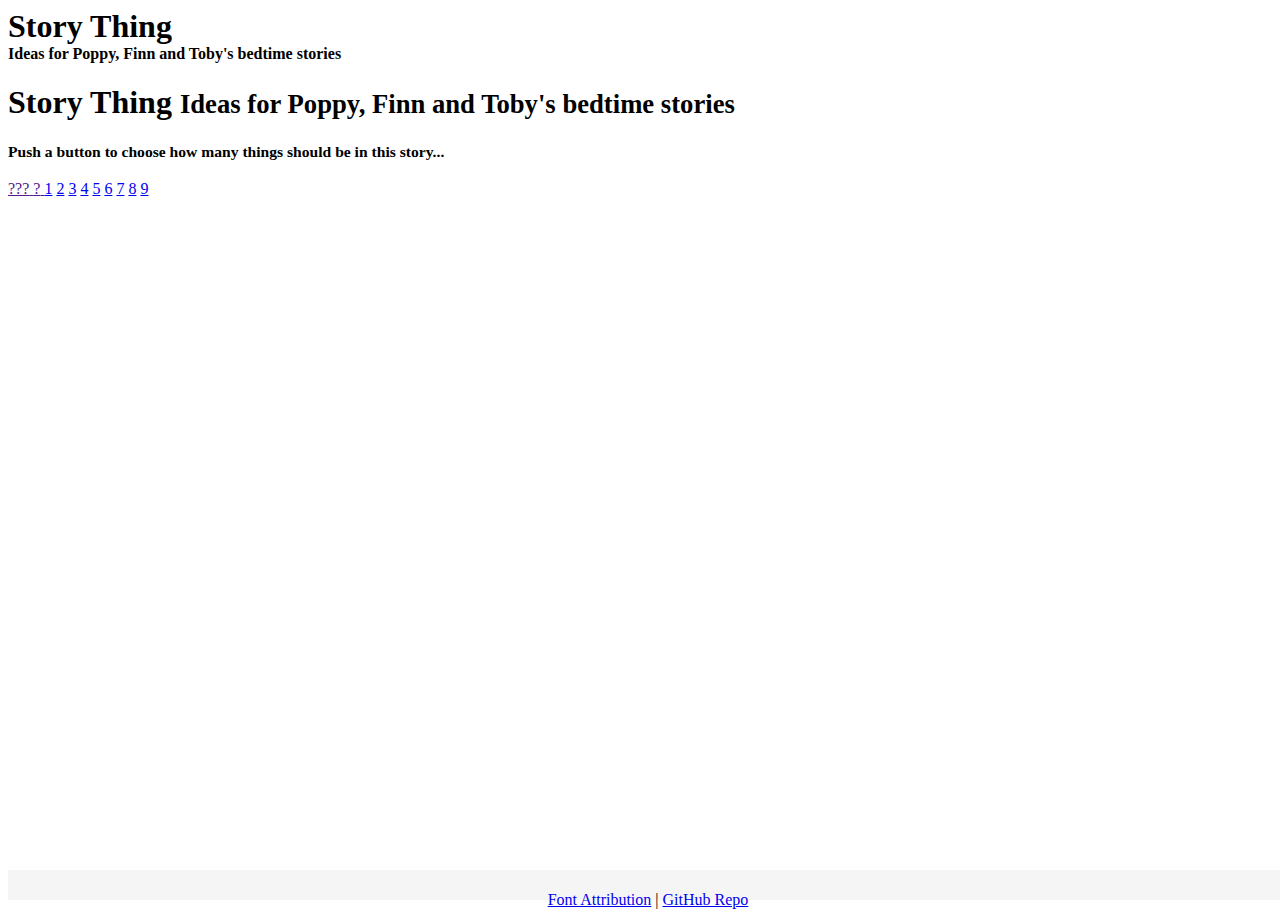
==== index.html @ 4db13e2a "Subheading tweaks" ====
<html>
<head>
  <meta charset="utf-8" />
  <meta name="viewport" content="width=device-width" />
  <title>Story Thing</title>
  <link rel="stylesheet" type="text/css" href="assets/icons/flaticon.css">
  <link rel="stylesheet" type="text/css" href="assets/icons/flaticon2.css">
  <link rel="stylesheet" type="text/css" href="assets/icons/flaticon3.css">
  <link rel="stylesheet" type="text/css" href="assets/icons/flaticon4.css">
  <link rel="stylesheet" type="text/css" href="assets/css/site.css">
  <link rel="stylesheet" type="text/css" href="assets/css/flaticon-responsive.css">
  <script src="assets/scripts/dice.js"></script>  
  
  <script src="https://code.jquery.com/jquery-2.2.3.min.js" integrity="sha256-a23g1Nt4dtEYOj7bR+vTu7+T8VP13humZFBJNIYoEJo=" crossorigin="anonymous"></script>
  <link href="https://maxcdn.bootstrapcdn.com/bootstrap/3.3.6/css/bootstrap.min.css" rel="stylesheet" integrity="sha384-1q8mTJOASx8j1Au+a5WDVnPi2lkFfwwEAa8hDDdjZlpLegxhjVME1fgjWPGmkzs7" crossorigin="anonymous">
  <script src="https://maxcdn.bootstrapcdn.com/bootstrap/3.3.6/js/bootstrap.min.js" integrity="sha384-0mSbJDEHialfmuBBQP6A4Qrprq5OVfW37PRR3j5ELqxss1yVqOtnepnHVP9aJ7xS" crossorigin="anonymous"></script>
</head>
<body class="index-page">
  <div class="container body-content">
    <div class="row">
      <div class="col-xs-12">        
        <div class="visible-xs-block">                    
          <h1>
            Story Thing
            <br /><small style="font-size: 16px;">Ideas for Poppy, Finn and Toby's bedtime stories</small>
          </h1>
        </div>          
        <div class="hidden-xs">                    
          <h1> 
            Story Thing
            <small>Ideas for Poppy, Finn and Toby's bedtime stories</small>        
          </h1> 
        </div>               
      </div>
    </div>
    <div class="row">
      <div class="col-xs-12">
        <h3><small>Push a button to choose how many things should be in this story...</small></h3>
      </div>
      <div class="col-xs-12">        
        <div class="btn-group btn-group-justified" role="group" aria-label="things">
          <a class="btn btn-primary" role="button" aria-label="things" href="">          
            <span class="hidden-xs hidden-sm">???</span>
            <span class="visible-xs-block visible-sm-block">?</span>          
          </a>
          <a class="btn btn-default" role="button" aria-label="things" href="#1">1</a>
          <a class="btn btn-default" role="button" aria-label="things" href="#2">2</a>
          <a class="btn btn-default" role="button" aria-label="things" href="#3">3</a>
          <a class="btn btn-default" role="button" aria-label="things" href="#4">4</a>
          <a class="btn btn-default" role="button" aria-label="things" href="#5">5</a>
          <a class="btn btn-default" role="button" aria-label="things" href="#6">6</a>
          <a class="btn btn-default" role="button" aria-label="things" href="#7">7</a>
          <a class="btn btn-default" role="button" aria-label="things" href="#8">8</a>
          <a class="btn btn-default" role="button" aria-label="things" href="#9">9</a>
        </div>        
      </div>
    </div>
    <div class="row images-row hidden-xs hidden-sm">
    </div>
    <div class="row images-row hidden-md hidden-lg">
    </div>    
    <div class="row">
      <div class="col-xs-12 images hidden-xs hidden-sm">
      </div>
      <div class="col-xs-12 images hidden-md hidden-lg">
      </div>      
    </div>
  </div>
  <footer class="footer">
    <div class="container">
      <div class="row">
        <div class="col-xs-12">    
          <p class="text-muted">
            <a href="./icons.html">Font Attribution</a>            
            | <a href="https://github.com/meataxe/StoryThing">GitHub Repo</a>
          </p>
        </div>
      </div>
    </div>
  </footer>
  
  <script id="dice" type="text/template">
    <div class="image-container img-thumbnail">
      <span class="#=class# icon" title="#=title#" aria-hidden="true"></span>
    </div>      
  </script>  
  
  <script>
    function renderTemplate (templateText, model) {
      for (var prop in model) {
        templateText = templateText.replace("#=" + prop + "#", model[prop]);
      }
      
      return templateText;
    }
    
    function getRandomInt(min, max) {
      return Math.floor(Math.random() * (max - min + 1)) + min;
    }
    
    function getRandomArrayElements(arr, count) {
      var shuffled = arr.slice(0), i = arr.length, min = i - count, temp, index;
      
      while (i-- > min) {
        index = Math.floor((i + 1) * Math.random());
        temp = shuffled[index];
        shuffled[index] = shuffled[i];
        shuffled[i] = temp;
      }
      
      return shuffled.slice(min);
    }  
    
    function showImages(imageCount) {
      var 
        template = $("#dice").text(),
        imageCount = imageCount || getRandomInt(3, 9),
        selectedImages = getRandomArrayElements(images, imageCount);
      
      $(".images").html("");
      
      selectedImages.forEach(function (image) {
        $(".images").append(renderTemplate(template, image));                        
      });
    }
  
    $("document").ready(function () {
      showImages();
        
      $('.btn-group a').click(function(e) {
        var $this = $(this),
             imageCount = $this.attr("href").replace("#", "");
        
        $('.btn-group a.btn-primary').removeClass('btn-primary').addClass('btn-default');        
        if (!$this.hasClass('btn-primary')) {
          $this.addClass('btn-primary');
        }
        
        showImages(imageCount);
        
        e.preventDefault();
      });    
    });      
  </script>
</body>
</html>
---- assets/icons/flaticon.css ----
/*
  	Flaticon icon font: Flaticon
  	Creation date: 27/04/2016 09:54
  	*/

@font-face {
  font-family: "Flaticon";
  src: url("./Flaticon.eot");
  src: url("./Flaticon.eot?#iefix") format("embedded-opentype"),
       url("./Flaticon.woff") format("woff"),
       url("./Flaticon.ttf") format("truetype"),
       url("./Flaticon.svg#Flaticon") format("svg");
  font-weight: normal;
  font-style: normal;
}

@media screen and (-webkit-min-device-pixel-ratio:0) {
  @font-face {
    font-family: "Flaticon";
    src: url("./Flaticon.svg#Flaticon") format("svg");
  }
}

[class^="flaticon-"]:before, [class*=" flaticon-"]:before,
[class^="flaticon-"]:after, [class*=" flaticon-"]:after {   
  font-family: Flaticon;
        font-size: 20px;
font-style: normal;
margin-left: 20px;
}

.flaticon-animal:before { content: "\f100"; }
.flaticon-animal-1:before { content: "\f101"; }
.flaticon-animals:before { content: "\f102"; }
.flaticon-animals-1:before { content: "\f103"; }
.flaticon-animals-2:before { content: "\f104"; }
.flaticon-animals-3:before { content: "\f105"; }
.flaticon-back:before { content: "\f106"; }
.flaticon-book:before { content: "\f107"; }
.flaticon-boy-with-sadness-face:before { content: "\f108"; }
.flaticon-city:before { content: "\f109"; }
.flaticon-clock:before { content: "\f10a"; }
.flaticon-compass:before { content: "\f10b"; }
.flaticon-creepy:before { content: "\f10c"; }
.flaticon-food:before { content: "\f10d"; }
.flaticon-fountain:before { content: "\f10e"; }
.flaticon-fruit:before { content: "\f10f"; }
.flaticon-game:before { content: "\f110"; }
.flaticon-globe:before { content: "\f111"; }
.flaticon-hand-drawn-shooting-star:before { content: "\f112"; }
.flaticon-happy-and-sad-masks:before { content: "\f113"; }
.flaticon-home:before { content: "\f114"; }
.flaticon-key:before { content: "\f115"; }
.flaticon-key-1:before { content: "\f116"; }
.flaticon-light:before { content: "\f117"; }
.flaticon-lock:before { content: "\f118"; }
.flaticon-monuments:before { content: "\f119"; }
.flaticon-moon:before { content: "\f11a"; }
.flaticon-multimedia:before { content: "\f11b"; }
.flaticon-nature:before { content: "\f11c"; }
.flaticon-nature-1:before { content: "\f11d"; }
.flaticon-nature-2:before { content: "\f11e"; }
.flaticon-paratrooper:before { content: "\f11f"; }
.flaticon-people:before { content: "\f120"; }
.flaticon-people-1:before { content: "\f121"; }
.flaticon-phone-call:before { content: "\f122"; }
.flaticon-question:before { content: "\f123"; }
.flaticon-road:before { content: "\f124"; }
.flaticon-scales-of-justice:before { content: "\f125"; }
.flaticon-search:before { content: "\f126"; }
.flaticon-shape:before { content: "\f127"; }
.flaticon-stop:before { content: "\f128"; }
.flaticon-summer:before { content: "\f129"; }
.flaticon-technology:before { content: "\f12a"; }
.flaticon-tent:before { content: "\f12b"; }
.flaticon-tool:before { content: "\f12c"; }
.flaticon-tool-1:before { content: "\f12d"; }
.flaticon-transport:before { content: "\f12e"; }
.flaticon-view:before { content: "\f12f"; }
.flaticon-weapon:before { content: "\f130"; }
.flaticon-witch:before { content: "\f131"; }
---- assets/icons/flaticon2.css ----
/*
  	Flaticon2 icon font: Flaticon2
  	Creation date: 27/04/2016 09:58
  	*/

@font-face {
  font-family: "Flaticon2";
  src: url("./Flaticon2.eot");
  src: url("./Flaticon2.eot?#iefix") format("embedded-opentype"),
       url("./Flaticon2.woff") format("woff"),
       url("./Flaticon2.ttf") format("truetype"),
       url("./Flaticon2.svg#Flaticon") format("svg");
  font-weight: normal;
  font-style: normal;
}

@media screen and (-webkit-min-device-pixel-ratio:0) {
  @font-face {
    font-family: "Flaticon2";
    src: url("./Flaticon2.svg#Flaticon2") format("svg");
  }
}

[class^="flaticon2-"]:before, [class*=" flaticon2-"]:before,
[class^="flaticon2-"]:after, [class*=" flaticon2-"]:after {   
  font-family: Flaticon2;
        font-size: 20px;
font-style: normal;
margin-left: 20px;
}

.flaticon2-hiker:before { content: "\f100"; }
.flaticon2-right-arrow:before { content: "\f101"; }
.flaticon2-storm:before { content: "\f102"; }
.flaticon2-ufo:before { content: "\f103"; }
---- assets/icons/flaticon3.css ----
/*
  	Flaticon3 icon font: Flaticon3
  	Creation date: 29/04/2016 01:53
  	*/

@font-face {
  font-family: "Flaticon3";
  src: url("./Flaticon3.eot");
  src: url("./Flaticon3.eot?#iefix") format("embedded-opentype"),
       url("./Flaticon3.woff") format("woff"),
       url("./Flaticon3.ttf") format("truetype"),
       url("./Flaticon3.svg#Flaticon3") format("svg");
  font-weight: normal;
  font-style: normal;
}

@media screen and (-webkit-min-device-pixel-ratio:0) {
  @font-face {
    font-family: "Flaticon3";
    src: url("./Flaticon3.svg#Flaticon3") format("svg");
  }
}

[class^="flaticon3-"]:before, [class*=" flaticon3-"]:before,
[class^="flaticon3-"]:after, [class*=" flaticon3-"]:after {   
  font-family: Flaticon3;
        font-size: 20px;
font-style: normal;
margin-left: 20px;
}

.flaticon3-angry-woman:before { content: "\f100"; }
.flaticon3-batman:before { content: "\f101"; }
.flaticon3-boy-happy-smile:before { content: "\f102"; }
.flaticon3-boy-smiling:before { content: "\f103"; }
.flaticon3-boy-suffering:before { content: "\f104"; }
.flaticon3-calculator:before { content: "\f105"; }
.flaticon3-delighted-granny:before { content: "\f106"; }
.flaticon3-donatello-bo-staff:before { content: "\f107"; }
.flaticon3-elephant:before { content: "\f108"; }
.flaticon3-fat-boy-smiling:before { content: "\f109"; }
.flaticon3-flask:before { content: "\f10a"; }
.flaticon3-giraffe:before { content: "\f10b"; }
.flaticon3-girl-crying:before { content: "\f10c"; }
.flaticon3-girl-showing-tongue:before { content: "\f10d"; }
.flaticon3-girl-smiling:before { content: "\f10e"; }
.flaticon3-green-lanthern-power-ring:before { content: "\f10f"; }
.flaticon3-happy-baby:before { content: "\f110"; }
.flaticon3-happy-woman:before { content: "\f111"; }
.flaticon3-hawkeye-bow-and-arrow:before { content: "\f112"; }
.flaticon3-hipster-smiling:before { content: "\f113"; }
.flaticon3-inexpressive-girl:before { content: "\f114"; }
.flaticon3-iron-man:before { content: "\f115"; }
.flaticon3-kissing-girl:before { content: "\f116"; }
.flaticon3-leonard-katana:before { content: "\f117"; }
.flaticon3-lion:before { content: "\f118"; }
.flaticon3-michelangelo-nunchakus:before { content: "\f119"; }
.flaticon3-molecule:before { content: "\f11a"; }
.flaticon3-monkey:before { content: "\f11b"; }
.flaticon3-naughty-girl:before { content: "\f11c"; }
.flaticon3-perplexed-man:before { content: "\f11d"; }
.flaticon3-philosophizing-boy:before { content: "\f11e"; }
.flaticon3-raphael-sais:before { content: "\f11f"; }
.flaticon3-sad-baby:before { content: "\f120"; }
.flaticon3-sad-girl:before { content: "\f121"; }
.flaticon3-sad-woman:before { content: "\f122"; }
.flaticon3-satisfied-woman:before { content: "\f123"; }
.flaticon3-saturn:before { content: "\f124"; }
.flaticon3-scientist:before { content: "\f125"; }
.flaticon3-shapes:before { content: "\f126"; }
.flaticon3-shocked-girl:before { content: "\f127"; }
.flaticon3-shredder:before { content: "\f128"; }
.flaticon3-smiling-baby:before { content: "\f129"; }
.flaticon3-smiling-girl:before { content: "\f12a"; }
.flaticon3-squirrel:before { content: "\f12b"; }
.flaticon3-superman:before { content: "\f12c"; }
.flaticon3-surprised-girl:before { content: "\f12d"; }
.flaticon3-teenage-mutant-ninja-turtles:before { content: "\f12e"; }
.flaticon3-thor:before { content: "\f12f"; }
.flaticon3-thor-mjolnir:before { content: "\f130"; }
.flaticon3-winking-boy:before { content: "\f131"; }
---- assets/icons/flaticon4.css ----
/*
  	Flaticon4 icon font: Flaticon4
  	Creation date: 29/04/2016 02:06
  	*/

@font-face {
  font-family: "Flaticon4";
  src: url("./Flaticon4.eot");
  src: url("./Flaticon4.eot?#iefix") format("embedded-opentype"),
       url("./Flaticon4.woff") format("woff"),
       url("./Flaticon4.ttf") format("truetype"),
       url("./Flaticon4.svg#Flaticon4") format("svg");
  font-weight: normal;
  font-style: normal;
}

@media screen and (-webkit-min-device-pixel-ratio:0) {
  @font-face {
    font-family: "Flaticon4";
    src: url("./Flaticon4.svg#Flaticon4") format("svg");
  }
}

[class^="flaticon4-"]:before, [class*=" flaticon4-"]:before,
[class^="flaticon4-"]:after, [class*=" flaticon4-"]:after {   
  font-family: Flaticon4;
        font-size: 20px;
font-style: normal;
margin-left: 20px;
}

.flaticon4-automobile:before { content: "\f100"; }
.flaticon4-bicycle:before { content: "\f101"; }
.flaticon4-birthday-cake:before { content: "\f102"; }
.flaticon4-burning-home:before { content: "\f103"; }
.flaticon4-bus:before { content: "\f104"; }
.flaticon4-cannon:before { content: "\f105"; }
.flaticon4-car:before { content: "\f106"; }
.flaticon4-circus-elephant:before { content: "\f107"; }
.flaticon4-circus-seal:before { content: "\f108"; }
.flaticon4-cloudy:before { content: "\f109"; }
.flaticon4-clown-with-hat:before { content: "\f10a"; }
.flaticon4-cold:before { content: "\f10b"; }
.flaticon4-cooking:before { content: "\f10c"; }
.flaticon4-crane:before { content: "\f10d"; }
.flaticon4-cup:before { content: "\f10e"; }
.flaticon4-dark-night:before { content: "\f10f"; }
.flaticon4-dump-truck:before { content: "\f110"; }
.flaticon4-fire:before { content: "\f111"; }
.flaticon4-hamburger:before { content: "\f112"; }
.flaticon4-handcuffs:before { content: "\f113"; }
.flaticon4-hills:before { content: "\f114"; }
.flaticon4-hose:before { content: "\f115"; }
.flaticon4-hot-dog-with-sauce-and-bread:before { content: "\f116"; }
.flaticon4-hot-drink:before { content: "\f117"; }
.flaticon4-ice-cream:before { content: "\f118"; }
.flaticon4-jail:before { content: "\f119"; }
.flaticon4-lollipop:before { content: "\f11a"; }
.flaticon4-meteorite-falling:before { content: "\f11b"; }
.flaticon4-mixer:before { content: "\f11c"; }
.flaticon4-mountains:before { content: "\f11d"; }
.flaticon4-parcel:before { content: "\f11e"; }
.flaticon4-pizza:before { content: "\f11f"; }
.flaticon4-police-badge:before { content: "\f120"; }
.flaticon4-prize:before { content: "\f121"; }
.flaticon4-rain:before { content: "\f122"; }
.flaticon4-reed:before { content: "\f123"; }
.flaticon4-road-perspective-of-curves:before { content: "\f124"; }
.flaticon4-rocket:before { content: "\f125"; }
.flaticon4-sandwich:before { content: "\f126"; }
.flaticon4-satellite:before { content: "\f127"; }
.flaticon4-saturn:before { content: "\f128"; }
.flaticon4-snack:before { content: "\f129"; }
.flaticon4-sputnik:before { content: "\f12a"; }
.flaticon4-sun:before { content: "\f12b"; }
.flaticon4-telescope:before { content: "\f12c"; }
.flaticon4-treasure:before { content: "\f12d"; }
.flaticon4-truck:before { content: "\f12e"; }
.flaticon4-truck-1:before { content: "\f12f"; }
.flaticon4-unicorn:before { content: "\f130"; }
.flaticon4-water:before { content: "\f131"; }
---- assets/css/site.css ----
html {
  position: relative;
  min-height: 100%;
}

body.index-page {
  margin-bottom: 60px;
}

.index-page .footer {
  position: absolute;
  bottom: 0;
  width: 100%;
  height: 30px;
  background-color: #f5f5f5;      
}   

.index-page .footer p {
  text-align: center;  
  padding-top: 5px;      
}  

.index-page .images-row.hidden-xs {
  margin-top: 50px;
}

.index-page .images-row.hidden-lg {
  margin-top: 30px;
}     

.index-page .images {
  width: 100%;
  text-align: center;
}

.index-page .images .image-container {
  position: relative;
  text-align: center;
  border-width: 3px;
  border-color: #A9A9A9;
  display: inline-block;
}

.index-page .images.hidden-xs .image-container {
  height: 90px;
  width: 90px;
  margin-right: 10px;
}

.index-page .images.hidden-lg .image-container {
  height: 60px;
  width: 60px;      
}

.index-page .images .image-container.img-thumbnail span {
  position: absolute;
  top: 50%;
  left: 0;
  right: 0;
  margin-left: -20px;
}

.index-page .images.hidden-xs .image-container.img-thumbnail span {
  margin-top: -43px;       
}

.index-page .images.hidden-lg .image-container.img-thumbnail span {
  margin-top: -30px;        
} 

body.icons-page {
  margin-bottom: 110px;
}

.icons-page .footer {
  position: absolute;
  bottom: 0;
  width: 100%;
  height: 105px;
  background-color: #f5f5f5;      
}   

.icons-page .footer p {
  text-align: center;  
  padding-top: 5px;      
}  

.icons-page .images-row.hidden-xs {
  margin-top: 50px;
}

.icons-page .images-row.hidden-lg {
  margin-top: 30px;
}

.icons-page .images {
  width: 100%;
  text-align: center;
}

.icons-page .images .image-container {
  position: relative;
  text-align: center;
  border-width: 3px;
  border-color: #A9A9A9;
  display: inline-block;
  margin-bottom: 10px;
}

.icons-page .images .image-container.img-thumbnail span.icon-class-name {          
  margin-top: 0px;       
  margin-left: 0px;    
}

.icons-page .images.hidden-xs .image-container.img-thumbnail span.icon-class-name {          
  top: 95%;
  font-size: 10px;
}

.icons-page .images.hidden-lg .image-container.img-thumbnail span.icon-class-name {          
  top: 85%;
  font-size: 9px;
}    

.icons-page .images.hidden-xs .image-container {
  height: 140px;
  width: 90px;
  margin-right: 10px;
}

.icons-page .images.hidden-lg .image-container {
  height: 110px;
  width: 60px;      
}

.icons-page .images .image-container.img-thumbnail span {
  position: absolute;      
  left: 0;
  right: 0;    
  margin-left: -20px;
}

.icons-page .images.hidden-xs .image-container.img-thumbnail span {
  top: 35%;
  margin-top: -43px;      
  
}

.icons-page .images.hidden-lg .image-container.img-thumbnail span {
  top: 30%;
  margin-top: -30px;            
}
---- assets/css/flaticon-responsive.css ----
.images.hidden-xs [class^="flaticon-"]::before, 
.images.hidden-xs [class*=" flaticon-"]::before, 
.images.hidden-xs [class^="flaticon-"]::after, 
.images.hidden-xs [class*=" flaticon-"]::after {
  font-family: Flaticon;
  font-size: 60px;
}

.images.hidden-xs [class^="flaticon2-"]::before, 
.images.hidden-xs [class*=" flaticon2-"]::before, 
.images.hidden-xs [class^="flaticon2-"]::after, 
.images.hidden-xs [class*=" flaticon2-"]::after {
  font-family: Flaticon2;
  font-size: 60px;
}

.images.hidden-xs [class^="flaticon3-"]::before, 
.images.hidden-xs [class*=" flaticon3-"]::before, 
.images.hidden-xs [class^="flaticon3-"]::after, 
.images.hidden-xs [class*=" flaticon3-"]::after {
  font-family: Flaticon3;
  font-size: 60px;
}

.images.hidden-xs [class^="flaticon4-"]::before, 
.images.hidden-xs [class*=" flaticon4-"]::before, 
.images.hidden-xs [class^="flaticon4-"]::after, 
.images.hidden-xs [class*=" flaticon4-"]::after {
  font-family: Flaticon4;
  font-size: 60px;
}    

.images.hidden-lg [class^="flaticon-"]::before, 
.images.hidden-lg [class*=" flaticon-"]::before, 
.images.hidden-lg [class^="flaticon-"]::after, 
.images.hidden-lg [class*=" flaticon-"]::after {
  font-family: Flaticon;
  font-size: 40px;
}

.images.hidden-lg [class^="flaticon2-"]::before, 
.images.hidden-lg [class*=" flaticon2-"]::before, 
.images.hidden-lg [class^="flaticon2-"]::after, 
.images.hidden-lg [class*=" flaticon2-"]::after {
  font-family: Flaticon2;
  font-size: 40px;
}

.images.hidden-lg [class^="flaticon3-"]::before, 
.images.hidden-lg [class*=" flaticon3-"]::before, 
.images.hidden-lg [class^="flaticon3-"]::after, 
.images.hidden-lg [class*=" flaticon3-"]::after {
  font-family: Flaticon3;
  font-size: 40px;
}

.images.hidden-lg [class^="flaticon4-"]::before, 
.images.hidden-lg [class*=" flaticon4-"]::before, 
.images.hidden-lg [class^="flaticon4-"]::after, 
.images.hidden-lg [class*=" flaticon4-"]::after {
  font-family: Flaticon4;
  font-size: 40px;
}
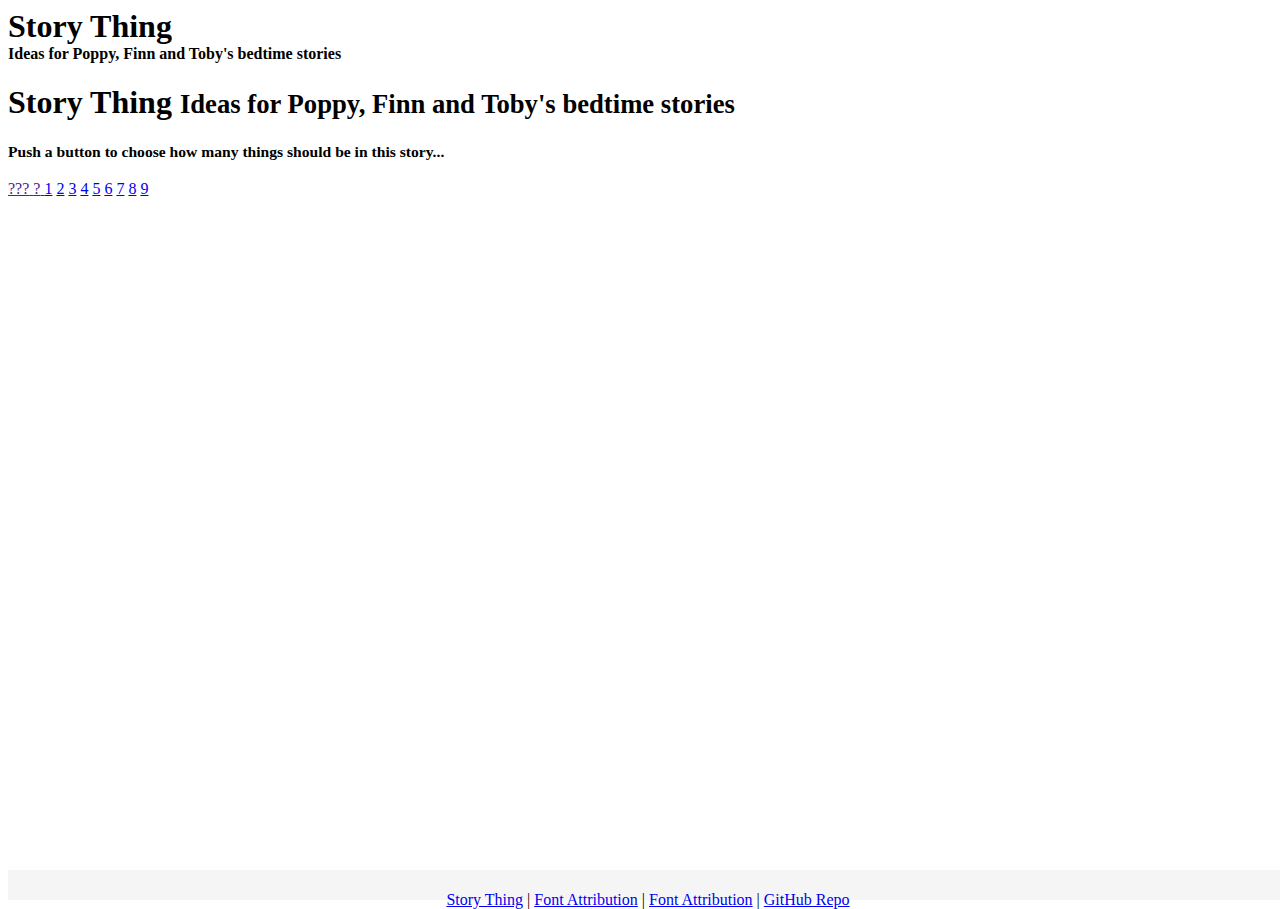
==== commit fb0db22c: "Added files via upload" ====
--- a/index.html
+++ b/index.html
@@ -1,146 +1,148 @@
-<html>
-<head>
-  <meta charset="utf-8" />
-  <meta name="viewport" content="width=device-width" />
-  <title>Story Thing</title>
-  <link rel="stylesheet" type="text/css" href="assets/icons/flaticon.css">
-  <link rel="stylesheet" type="text/css" href="assets/icons/flaticon2.css">
-  <link rel="stylesheet" type="text/css" href="assets/icons/flaticon3.css">
-  <link rel="stylesheet" type="text/css" href="assets/icons/flaticon4.css">
-  <link rel="stylesheet" type="text/css" href="assets/css/site.css">
-  <link rel="stylesheet" type="text/css" href="assets/css/flaticon-responsive.css">
-  <script src="assets/scripts/dice.js"></script>  
-  
-  <script src="https://code.jquery.com/jquery-2.2.3.min.js" integrity="sha256-a23g1Nt4dtEYOj7bR+vTu7+T8VP13humZFBJNIYoEJo=" crossorigin="anonymous"></script>
-  <link href="https://maxcdn.bootstrapcdn.com/bootstrap/3.3.6/css/bootstrap.min.css" rel="stylesheet" integrity="sha384-1q8mTJOASx8j1Au+a5WDVnPi2lkFfwwEAa8hDDdjZlpLegxhjVME1fgjWPGmkzs7" crossorigin="anonymous">
-  <script src="https://maxcdn.bootstrapcdn.com/bootstrap/3.3.6/js/bootstrap.min.js" integrity="sha384-0mSbJDEHialfmuBBQP6A4Qrprq5OVfW37PRR3j5ELqxss1yVqOtnepnHVP9aJ7xS" crossorigin="anonymous"></script>
-</head>
-<body class="index-page">
-  <div class="container body-content">
-    <div class="row">
-      <div class="col-xs-12">        
-        <div class="visible-xs-block">                    
-          <h1>
-            Story Thing
-            <br /><small style="font-size: 16px;">Ideas for Poppy, Finn and Toby's bedtime stories</small>
-          </h1>
-        </div>          
-        <div class="hidden-xs">                    
-          <h1> 
-            Story Thing
-            <small>Ideas for Poppy, Finn and Toby's bedtime stories</small>        
-          </h1> 
-        </div>               
-      </div>
-    </div>
-    <div class="row">
-      <div class="col-xs-12">
-        <h3><small>Push a button to choose how many things should be in this story...</small></h3>
-      </div>
-      <div class="col-xs-12">        
-        <div class="btn-group btn-group-justified" role="group" aria-label="things">
-          <a class="btn btn-primary" role="button" aria-label="things" href="">          
-            <span class="hidden-xs hidden-sm">???</span>
-            <span class="visible-xs-block visible-sm-block">?</span>          
-          </a>
-          <a class="btn btn-default" role="button" aria-label="things" href="#1">1</a>
-          <a class="btn btn-default" role="button" aria-label="things" href="#2">2</a>
-          <a class="btn btn-default" role="button" aria-label="things" href="#3">3</a>
-          <a class="btn btn-default" role="button" aria-label="things" href="#4">4</a>
-          <a class="btn btn-default" role="button" aria-label="things" href="#5">5</a>
-          <a class="btn btn-default" role="button" aria-label="things" href="#6">6</a>
-          <a class="btn btn-default" role="button" aria-label="things" href="#7">7</a>
-          <a class="btn btn-default" role="button" aria-label="things" href="#8">8</a>
-          <a class="btn btn-default" role="button" aria-label="things" href="#9">9</a>
-        </div>        
-      </div>
-    </div>
-    <div class="row images-row hidden-xs hidden-sm">
-    </div>
-    <div class="row images-row hidden-md hidden-lg">
-    </div>    
-    <div class="row">
-      <div class="col-xs-12 images hidden-xs hidden-sm">
-      </div>
-      <div class="col-xs-12 images hidden-md hidden-lg">
-      </div>      
-    </div>
-  </div>
-  <footer class="footer">
-    <div class="container">
-      <div class="row">
-        <div class="col-xs-12">    
-          <p class="text-muted">
-            <a href="./icons.html">Font Attribution</a>            
-            | <a href="https://github.com/meataxe/StoryThing">GitHub Repo</a>
-          </p>
-        </div>
-      </div>
-    </div>
-  </footer>
-  
-  <script id="dice" type="text/template">
-    <div class="image-container img-thumbnail">
-      <span class="#=class# icon" title="#=title#" aria-hidden="true"></span>
-    </div>      
-  </script>  
-  
-  <script>
-    function renderTemplate (templateText, model) {
-      for (var prop in model) {
-        templateText = templateText.replace("#=" + prop + "#", model[prop]);
-      }
-      
-      return templateText;
-    }
-    
-    function getRandomInt(min, max) {
-      return Math.floor(Math.random() * (max - min + 1)) + min;
-    }
-    
-    function getRandomArrayElements(arr, count) {
-      var shuffled = arr.slice(0), i = arr.length, min = i - count, temp, index;
-      
-      while (i-- > min) {
-        index = Math.floor((i + 1) * Math.random());
-        temp = shuffled[index];
-        shuffled[index] = shuffled[i];
-        shuffled[i] = temp;
-      }
-      
-      return shuffled.slice(min);
-    }  
-    
-    function showImages(imageCount) {
-      var 
-        template = $("#dice").text(),
-        imageCount = imageCount || getRandomInt(3, 9),
-        selectedImages = getRandomArrayElements(images, imageCount);
-      
-      $(".images").html("");
-      
-      selectedImages.forEach(function (image) {
-        $(".images").append(renderTemplate(template, image));                        
-      });
-    }
-  
-    $("document").ready(function () {
-      showImages();
-        
-      $('.btn-group a').click(function(e) {
-        var $this = $(this),
-             imageCount = $this.attr("href").replace("#", "");
-        
-        $('.btn-group a.btn-primary').removeClass('btn-primary').addClass('btn-default');        
-        if (!$this.hasClass('btn-primary')) {
-          $this.addClass('btn-primary');
-        }
-        
-        showImages(imageCount);
-        
-        e.preventDefault();
-      });    
-    });      
-  </script>
-</body>
-</html>
+<html>
+<head>
+  <meta charset="utf-8" />
+  <meta name="viewport" content="width=device-width" />
+  <title>Story Thing</title>
+  <link rel="stylesheet" type="text/css" href="assets/icons/flaticon.css">
+  <link rel="stylesheet" type="text/css" href="assets/icons/flaticon2.css">
+  <link rel="stylesheet" type="text/css" href="assets/icons/flaticon3.css">
+  <link rel="stylesheet" type="text/css" href="assets/icons/flaticon4.css">
+  <link rel="stylesheet" type="text/css" href="assets/css/site.css">
+  <link rel="stylesheet" type="text/css" href="assets/css/flaticon-responsive.css">
+  <script src="assets/scripts/dice.js"></script>  
+  
+  <script src="https://code.jquery.com/jquery-2.2.3.min.js" integrity="sha256-a23g1Nt4dtEYOj7bR+vTu7+T8VP13humZFBJNIYoEJo=" crossorigin="anonymous"></script>
+  <link href="https://maxcdn.bootstrapcdn.com/bootstrap/3.3.6/css/bootstrap.min.css" rel="stylesheet" integrity="sha384-1q8mTJOASx8j1Au+a5WDVnPi2lkFfwwEAa8hDDdjZlpLegxhjVME1fgjWPGmkzs7" crossorigin="anonymous">
+  <script src="https://maxcdn.bootstrapcdn.com/bootstrap/3.3.6/js/bootstrap.min.js" integrity="sha384-0mSbJDEHialfmuBBQP6A4Qrprq5OVfW37PRR3j5ELqxss1yVqOtnepnHVP9aJ7xS" crossorigin="anonymous"></script>
+</head>
+<body class="index-page">
+  <div class="container body-content">
+    <div class="row">
+      <div class="col-xs-12">        
+        <div class="visible-xs-block">                    
+          <h1>
+            Story Thing
+            <br /><small style="font-size: 16px;">Ideas for Poppy, Finn and Toby's bedtime stories</small>
+          </h1>
+        </div>          
+        <div class="hidden-xs">                    
+          <h1> 
+            Story Thing
+            <small>Ideas for Poppy, Finn and Toby's bedtime stories</small>        
+          </h1> 
+        </div>               
+      </div>
+    </div>
+    <div class="row">
+      <div class="col-xs-12">
+        <h3><small>Push a button to choose how many things should be in this story...</small></h3>
+      </div>
+      <div class="col-xs-12">        
+        <div class="btn-group btn-group-justified" role="group" aria-label="things">
+          <a class="btn btn-primary" role="button" aria-label="things" href="">          
+            <span class="hidden-xs hidden-sm">???</span>
+            <span class="visible-xs-block visible-sm-block">?</span>          
+          </a>
+          <a class="btn btn-default" role="button" aria-label="things" href="#1">1</a>
+          <a class="btn btn-default" role="button" aria-label="things" href="#2">2</a>
+          <a class="btn btn-default" role="button" aria-label="things" href="#3">3</a>
+          <a class="btn btn-default" role="button" aria-label="things" href="#4">4</a>
+          <a class="btn btn-default" role="button" aria-label="things" href="#5">5</a>
+          <a class="btn btn-default" role="button" aria-label="things" href="#6">6</a>
+          <a class="btn btn-default" role="button" aria-label="things" href="#7">7</a>
+          <a class="btn btn-default" role="button" aria-label="things" href="#8">8</a>
+          <a class="btn btn-default" role="button" aria-label="things" href="#9">9</a>
+        </div>        
+      </div>
+    </div>
+    <div class="row images-row hidden-xs hidden-sm">
+    </div>
+    <div class="row images-row hidden-md hidden-lg">
+    </div>    
+    <div class="row">
+      <div class="col-xs-12 images hidden-xs hidden-sm">
+      </div>
+      <div class="col-xs-12 images hidden-md hidden-lg">
+      </div>      
+    </div>
+  </div>
+  <footer class="footer">
+    <div class="container">
+      <div class="row">
+        <div class="col-xs-12">    
+          <p class="text-muted">
+            <a href="./index.html">Story Thing</a>            
+            | <a href="./about.html">Font Attribution</a>            
+            | <a href="./icons.html">Font Attribution</a>            
+            | <a href="https://github.com/meataxe/StoryThing">GitHub Repo</a>            
+          </p>
+        </div>
+      </div>
+    </div>
+  </footer>
+  
+  <script id="dice" type="text/template">
+    <div class="image-container img-thumbnail">
+      <span class="#=class# icon" title="#=title#" aria-hidden="true"></span>
+    </div>      
+  </script>  
+  
+  <script>
+    function renderTemplate (templateText, model) {
+      for (var prop in model) {
+        templateText = templateText.replace("#=" + prop + "#", model[prop]);
+      }
+      
+      return templateText;
+    }
+    
+    function getRandomInt(min, max) {
+      return Math.floor(Math.random() * (max - min + 1)) + min;
+    }
+    
+    function getRandomArrayElements(arr, count) {
+      var shuffled = arr.slice(0), i = arr.length, min = i - count, temp, index;
+      
+      while (i-- > min) {
+        index = Math.floor((i + 1) * Math.random());
+        temp = shuffled[index];
+        shuffled[index] = shuffled[i];
+        shuffled[i] = temp;
+      }
+      
+      return shuffled.slice(min);
+    }  
+    
+    function showImages(imageCount) {
+      var 
+        template = $("#dice").text(),
+        imageCount = imageCount || getRandomInt(3, 9),
+        selectedImages = getRandomArrayElements(images, imageCount);
+      
+      $(".images").html("");
+      
+      selectedImages.forEach(function (image) {
+        $(".images").append(renderTemplate(template, image));                        
+      });
+    }
+  
+    $("document").ready(function () {
+      showImages();
+        
+      $('.btn-group a').click(function(e) {
+        var $this = $(this),
+             imageCount = $this.attr("href").replace("#", "");
+        
+        $('.btn-group a.btn-primary').removeClass('btn-primary').addClass('btn-default');        
+        if (!$this.hasClass('btn-primary')) {
+          $this.addClass('btn-primary');
+        }
+        
+        showImages(imageCount);
+        
+        e.preventDefault();
+      });    
+    });      
+  </script>
+</body>
+</html>
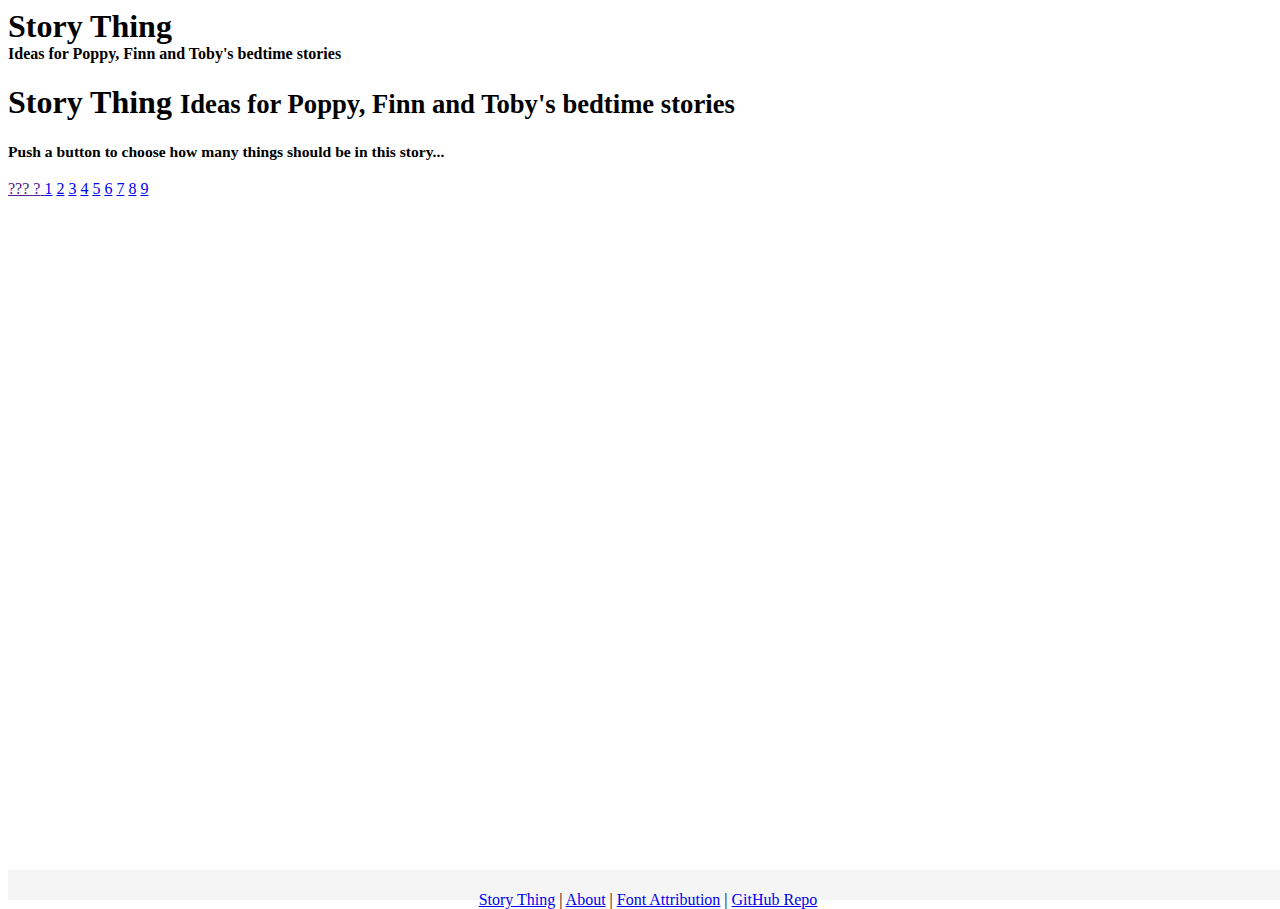
==== commit 8725c2dc: "Added files via upload" ====
--- a/index.html
+++ b/index.html
@@ -72,7 +72,7 @@
         <div class="col-xs-12">    
           <p class="text-muted">
             <a href="./index.html">Story Thing</a>            
-            | <a href="./about.html">Font Attribution</a>            
+            | <a href="./about.html">About</a>                      
             | <a href="./icons.html">Font Attribution</a>            
             | <a href="https://github.com/meataxe/StoryThing">GitHub Repo</a>            
           </p>
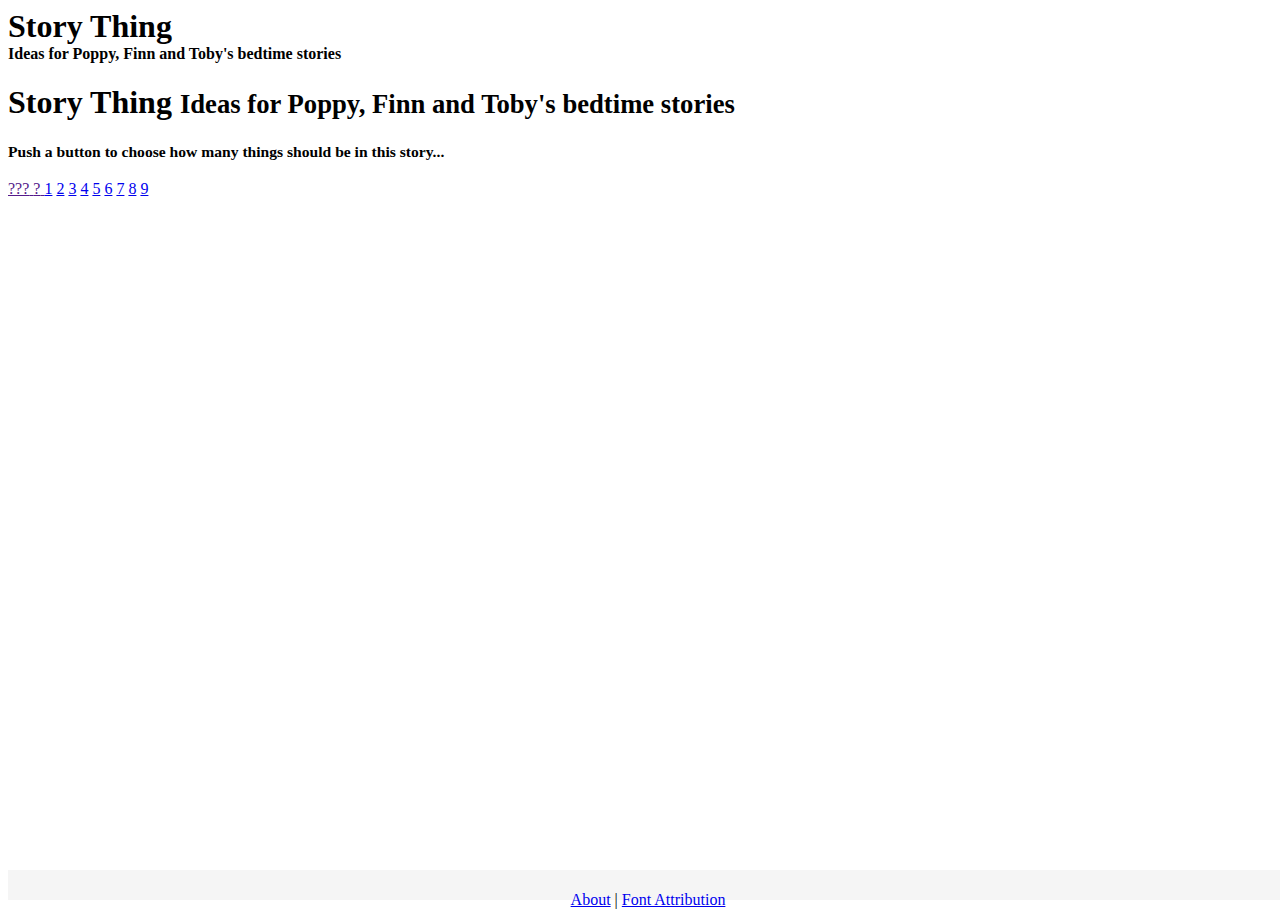
==== commit 4c38e326: "Footer links" ====
--- a/index.html
+++ b/index.html
@@ -71,10 +71,8 @@
       <div class="row">
         <div class="col-xs-12">    
           <p class="text-muted">
-            <a href="./index.html">Story Thing</a>            
-            | <a href="./about.html">About</a>                      
-            | <a href="./icons.html">Font Attribution</a>            
-            | <a href="https://github.com/meataxe/StoryThing">GitHub Repo</a>            
+            <a href="./about.html">About</a>                      
+            | <a href="./icons.html">Font Attribution</a>                        
           </p>
         </div>
       </div>
